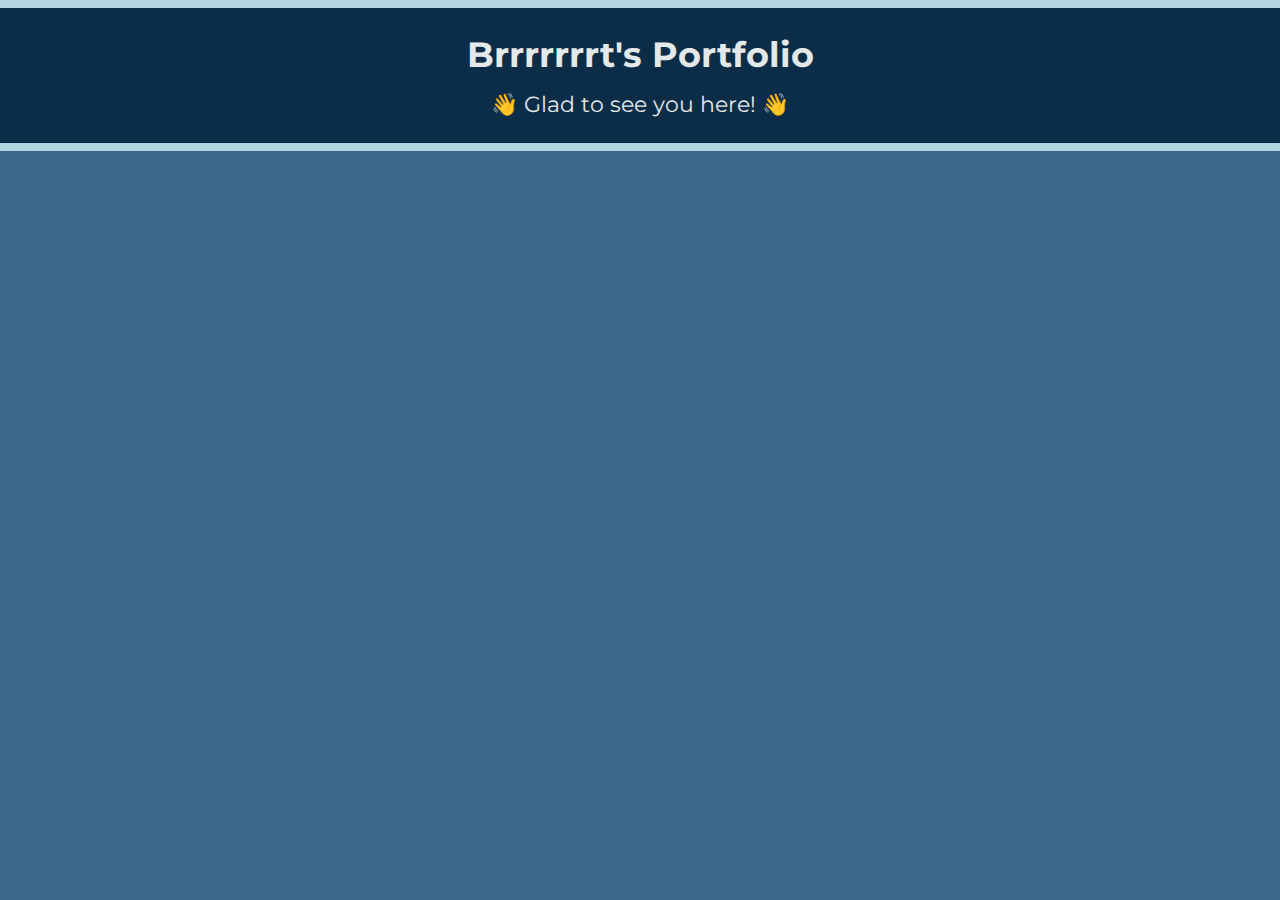
==== index.html @ 43f1c978 "PUSHHy" ====
<!DOCTYPE html>
<head>
    <title>Brrrt Tech</title>
    <link rel="stylesheet" href="style.css">
    <meta charset="UTF-8">
</head>
<div class="divider1"></div>
<header>
    <h1 class="title">Brrrrrrrt's Portfolio</h1>
    <p class="welcomemessage">👋 Glad to see you here! 👋</p>
</header>
<div class="divider1"></div>
<body>    
    <div class="work">
        <img src="" alt="">
    </div>
</body>
---- style.css ----
@import url("https://fonts.googleapis.com/css2?family=Montserrat:wght@400;700&display=swap");
* {
  font-family: 'Montserrat', sans-serif;
  margin: 0;
  padding: 0;
}

header {
  text-align: center;
  padding: 25px;
  background-color: #0C2D48;
  color: #E3E8E9;
}

.title {
  font-size: 35px;
  vertical-align: middle;
}

.welcomemessage {
  padding-top: 15px;
  font-size: 22px;
  display: inline-block;
}

.divider1 {
  width: 100%;
  height: 8px;
  background-color: #B1D4E0;
}

body {
  background-color: #3c678a;
  color: #E3E8E9;
}
/*# sourceMappingURL=style.css.map */
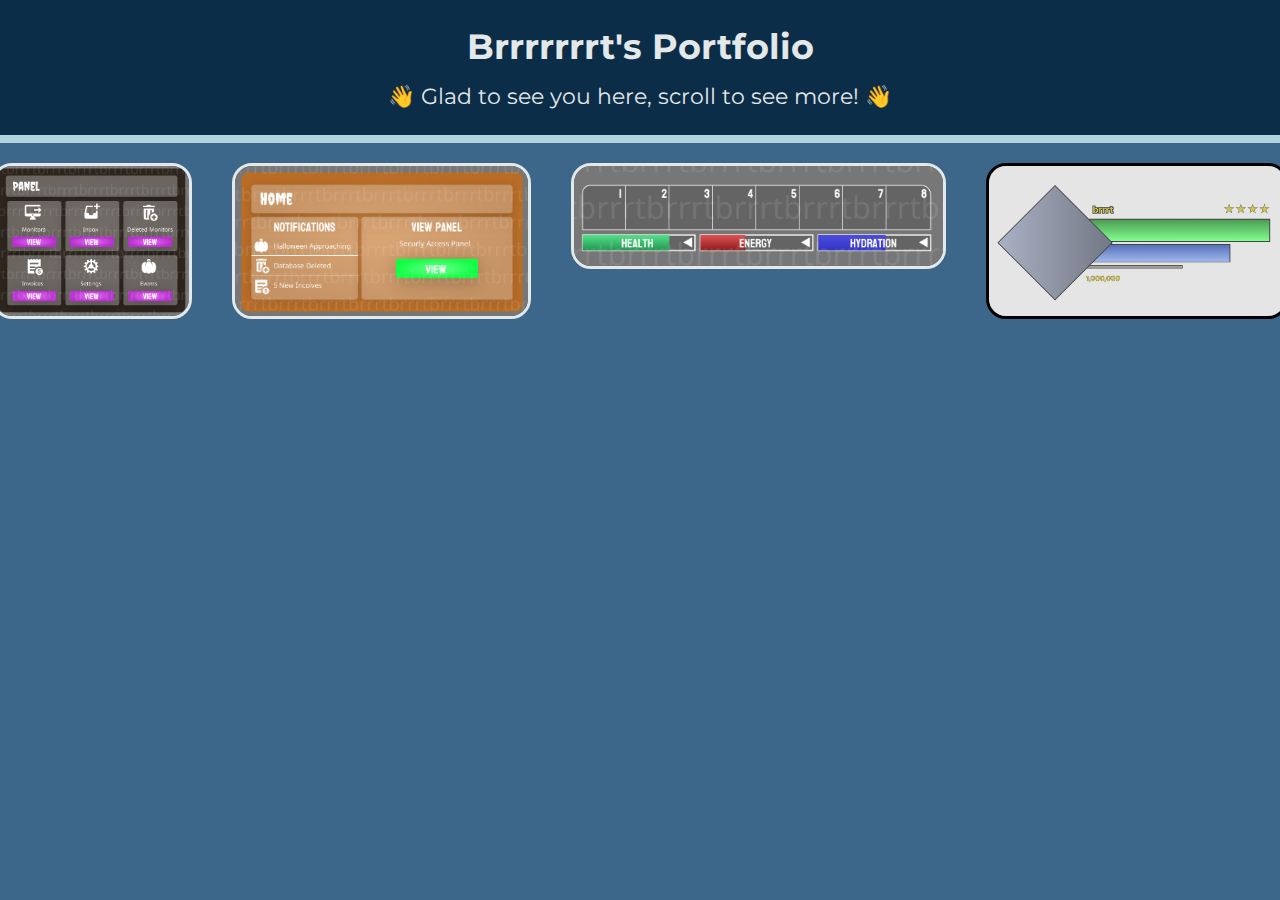
==== commit cdc108b0: "Fix" ====
--- a/index.html
+++ b/index.html
@@ -1,17 +1,20 @@
 <!DOCTYPE html>
 <head>
     <title>Brrrt Tech</title>
+    <link rel="icon" type="image/x-icon" href="/favicon.ico">
     <link rel="stylesheet" href="style.css">
     <meta charset="UTF-8">
 </head>
-<div class="divider1"></div>
 <header>
     <h1 class="title">Brrrrrrrt's Portfolio</h1>
-    <p class="welcomemessage">👋 Glad to see you here! 👋</p>
+    <p class="welcomemessage">👋 Glad to see you here, scroll to see more! 👋</p>
 </header>
 <div class="divider1"></div>
 <body>    
-    <div class="work">
-        <img src="" alt="">
+    <div class="Roblox-Work">
+        <img class="work1" src="/work1.png" alt="Database Manage Panel">
+        <img class="work2" src="/work2.png" alt="Database Admin Panel">
+        <img class="work3" src="/work3.png" alt="Game Inventory">
+        <img class="work4" src="/work4.png" alt="Player Information">
     </div>
 </body>--- a/style.css
+++ b/style.css
@@ -33,4 +33,74 @@
   background-color: #3c678a;
   color: #E3E8E9;
 }
+
+.Roblox-Work {
+  display: -webkit-box;
+  display: -ms-flexbox;
+  display: flex;
+  -webkit-box-pack: center;
+      -ms-flex-pack: center;
+          justify-content: center;
+}
+
+.work1 {
+  margin: 20px;
+  border-style: solid;
+  border-width: medium;
+  border-radius: 20px;
+  -webkit-transition: 0.5s;
+  transition: 0.5s;
+  height: 150px;
+  width: 250px;
+}
+
+.work1:hover {
+  border-radius: 5px;
+}
+
+.work2 {
+  margin: 20px;
+  border-style: solid;
+  border-width: medium;
+  border-radius: 20px;
+  -webkit-transition: 0.5s;
+  transition: 0.5s;
+  height: 150px;
+  width: 300px;
+}
+
+.work2:hover {
+  border-radius: 5px;
+}
+
+.work3 {
+  margin: 20px;
+  border-style: solid;
+  border-width: medium;
+  border-radius: 20px;
+  -webkit-transition: 0.5s;
+  transition: 0.5s;
+  height: 100px;
+  width: 370px;
+}
+
+.work3:hover {
+  border-radius: 5px;
+}
+
+.work4 {
+  margin: 20px;
+  border-style: solid;
+  border-width: medium;
+  border-color: black;
+  border-radius: 20px;
+  -webkit-transition: 0.5s;
+  transition: 0.5s;
+  height: 150px;
+  width: 320px;
+}
+
+.work4:hover {
+  border-radius: 5px;
+}
 /*# sourceMappingURL=style.css.map */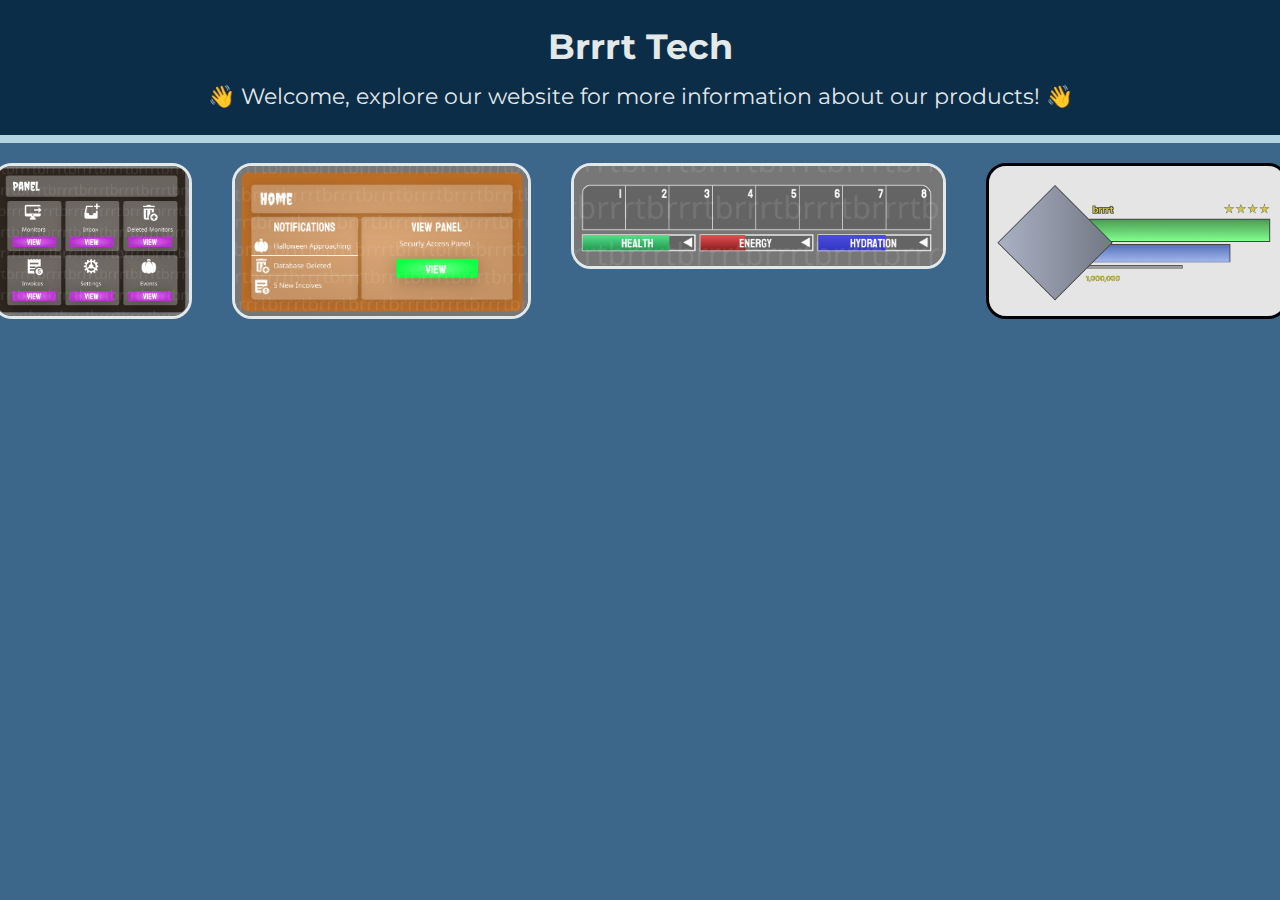
==== commit fea26a57: "Brand" ====
--- a/index.html
+++ b/index.html
@@ -1,20 +1,20 @@
 <!DOCTYPE html>
 <head>
     <title>Brrrt Tech</title>
-    <link rel="icon" type="image/x-icon" href="/favicon.ico">
-    <link rel="stylesheet" href="style.css">
+    <link rel="icon" type="image/x-icon" href="src/assets/favicon.ico">
+    <link rel="stylesheet" href="src/style.css">
     <meta charset="UTF-8">
 </head>
 <header>
-    <h1 class="title">Brrrrrrrt's Portfolio</h1>
-    <p class="welcomemessage">👋 Glad to see you here, scroll to see more! 👋</p>
+    <h1 class="title">Brrrt Tech</h1>
+    <p class="welcomemessage">👋 Welcome, explore our website for more information about our products! 👋</p>
 </header>
 <div class="divider1"></div>
 <body>    
     <div class="Roblox-Work">
-        <img class="work1" src="/work1.png" alt="Database Manage Panel">
-        <img class="work2" src="/work2.png" alt="Database Admin Panel">
-        <img class="work3" src="/work3.png" alt="Game Inventory">
-        <img class="work4" src="/work4.png" alt="Player Information">
+        <img class="work1" src="/src/work/work1.png" alt="Database Manage Panel">
+        <img class="work2" src="src/work/work2.png" alt="Database Admin Panel">
+        <img class="work3" src="src/work/work3.png" alt="Game Inventory">
+        <img class="work4" src="src/work/work4.png" alt="Player Information">
     </div>
 </body>--- a/src/style.css
+++ b/src/style.css
@@ -0,0 +1,106 @@
+@import url("https://fonts.googleapis.com/css2?family=Montserrat:wght@400;700&display=swap");
+* {
+  font-family: 'Montserrat', sans-serif;
+  margin: 0;
+  padding: 0;
+}
+
+header {
+  text-align: center;
+  padding: 25px;
+  background-color: #0C2D48;
+  color: #E3E8E9;
+}
+
+.title {
+  font-size: 35px;
+  vertical-align: middle;
+}
+
+.welcomemessage {
+  padding-top: 15px;
+  font-size: 22px;
+  display: inline-block;
+}
+
+.divider1 {
+  width: 100%;
+  height: 8px;
+  background-color: #B1D4E0;
+}
+
+body {
+  background-color: #3c678a;
+  color: #E3E8E9;
+}
+
+.Roblox-Work {
+  display: -webkit-box;
+  display: -ms-flexbox;
+  display: flex;
+  -webkit-box-pack: center;
+      -ms-flex-pack: center;
+          justify-content: center;
+}
+
+.work1 {
+  margin: 20px;
+  border-style: solid;
+  border-width: medium;
+  border-radius: 20px;
+  -webkit-transition: 0.5s;
+  transition: 0.5s;
+  height: 150px;
+  width: 250px;
+}
+
+.work1:hover {
+  border-radius: 5px;
+}
+
+.work2 {
+  margin: 20px;
+  border-style: solid;
+  border-width: medium;
+  border-radius: 20px;
+  -webkit-transition: 0.5s;
+  transition: 0.5s;
+  height: 150px;
+  width: 300px;
+}
+
+.work2:hover {
+  border-radius: 5px;
+}
+
+.work3 {
+  margin: 20px;
+  border-style: solid;
+  border-width: medium;
+  border-radius: 20px;
+  -webkit-transition: 0.5s;
+  transition: 0.5s;
+  height: 100px;
+  width: 370px;
+}
+
+.work3:hover {
+  border-radius: 5px;
+}
+
+.work4 {
+  margin: 20px;
+  border-style: solid;
+  border-width: medium;
+  border-color: black;
+  border-radius: 20px;
+  -webkit-transition: 0.5s;
+  transition: 0.5s;
+  height: 150px;
+  width: 320px;
+}
+
+.work4:hover {
+  border-radius: 5px;
+}
+/*# sourceMappingURL=style.css.map */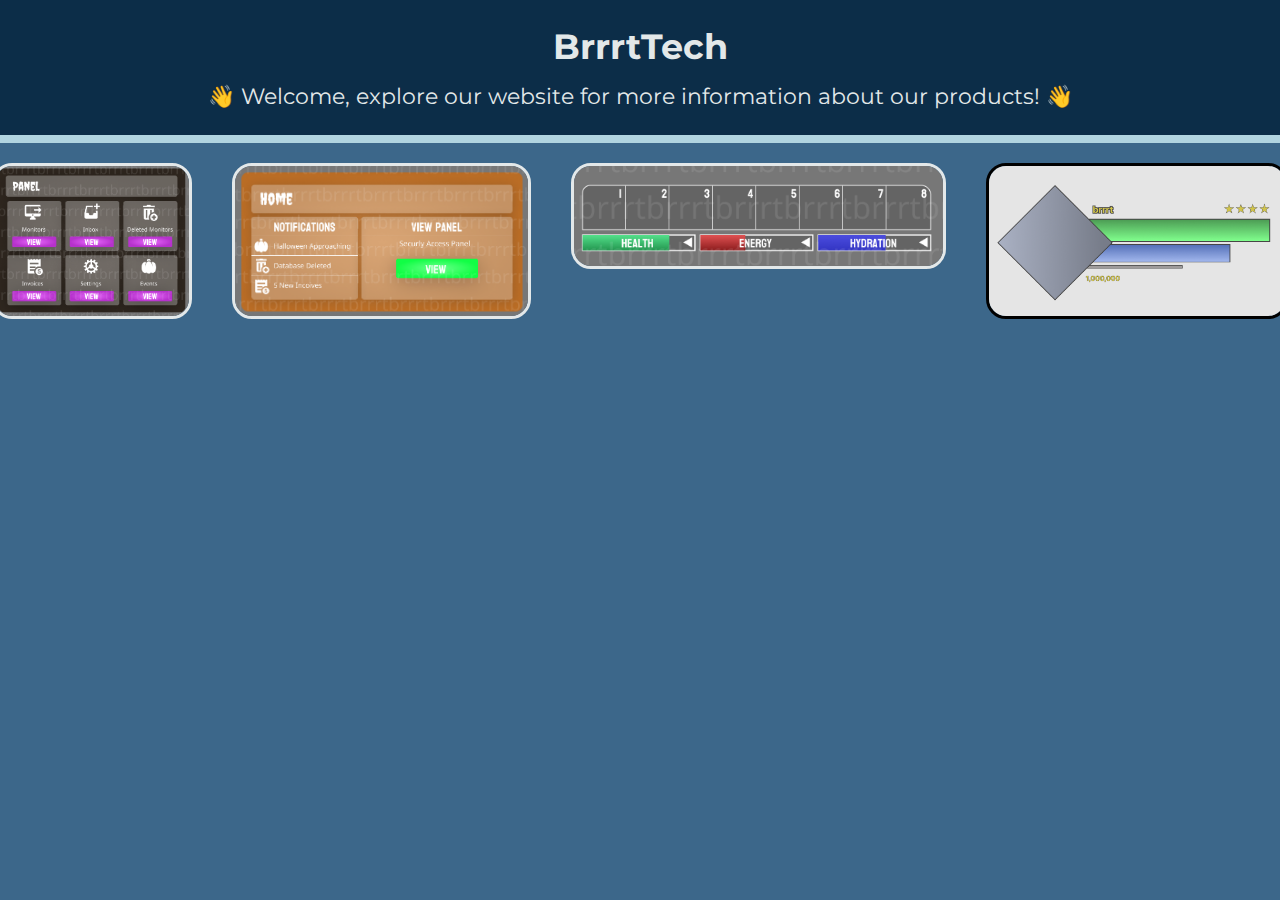
==== commit c6eadb5f: "Rebrand" ====
--- a/index.html
+++ b/index.html
@@ -1,12 +1,12 @@
 <!DOCTYPE html>
 <head>
-    <title>Brrrt Tech</title>
+    <title>BrrrtTech</title>
     <link rel="icon" type="image/x-icon" href="src/assets/favicon.ico">
     <link rel="stylesheet" href="src/style.css">
     <meta charset="UTF-8">
 </head>
 <header>
-    <h1 class="title">Brrrt Tech</h1>
+    <h1 class="title">BrrrtTech</h1>
     <p class="welcomemessage">👋 Welcome, explore our website for more information about our products! 👋</p>
 </header>
 <div class="divider1"></div>
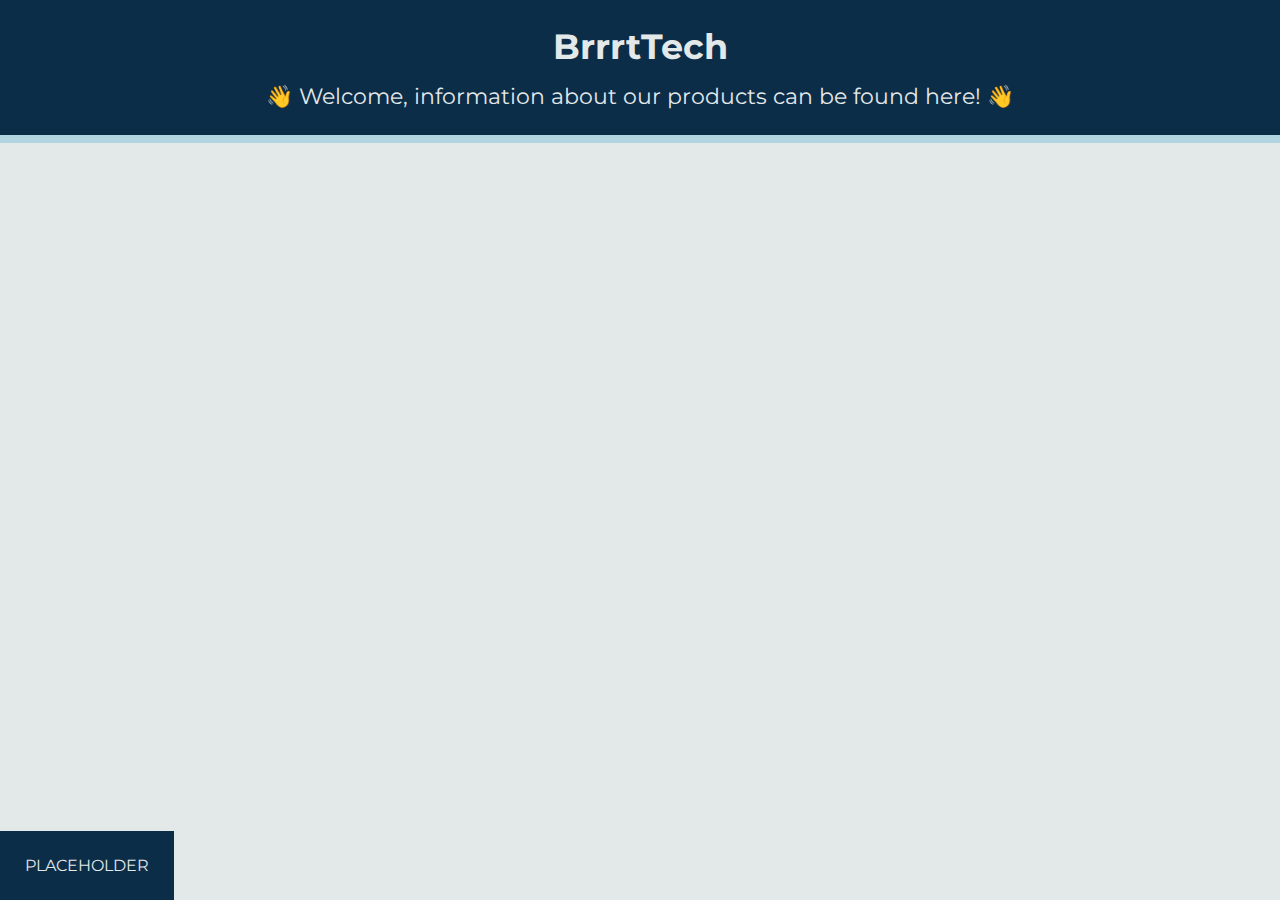
==== commit c4fe283d: "Delete" ====
--- a/index.html
+++ b/index.html
@@ -7,14 +7,11 @@
 </head>
 <header>
     <h1 class="title">BrrrtTech</h1>
-    <p class="welcomemessage">👋 Welcome, explore our website for more information about our products! 👋</p>
+    <p class="welcomemessage">👋 Welcome, information about our products can be found here! 👋</p>
 </header>
 <div class="divider1"></div>
 <body>    
-    <div class="Roblox-Work">
-        <img class="work1" src="/src/work/work1.png" alt="Database Manage Panel">
-        <img class="work2" src="src/work/work2.png" alt="Database Admin Panel">
-        <img class="work3" src="src/work/work3.png" alt="Game Inventory">
-        <img class="work4" src="src/work/work4.png" alt="Player Information">
-    </div>
-</body>+</body>
+<footer>
+    <p>PLACEHOLDER</p>
+</footer>--- a/src/style.css
+++ b/src/style.css
@@ -30,77 +30,16 @@
 }
 
 body {
-  background-color: #3c678a;
+  background-color: #E3E8E9;
   color: #E3E8E9;
 }
 
-.Roblox-Work {
-  display: -webkit-box;
-  display: -ms-flexbox;
-  display: flex;
-  -webkit-box-pack: center;
-      -ms-flex-pack: center;
-          justify-content: center;
-}
-
-.work1 {
-  margin: 20px;
-  border-style: solid;
-  border-width: medium;
-  border-radius: 20px;
-  -webkit-transition: 0.5s;
-  transition: 0.5s;
-  height: 150px;
-  width: 250px;
-}
-
-.work1:hover {
-  border-radius: 5px;
-}
-
-.work2 {
-  margin: 20px;
-  border-style: solid;
-  border-width: medium;
-  border-radius: 20px;
-  -webkit-transition: 0.5s;
-  transition: 0.5s;
-  height: 150px;
-  width: 300px;
-}
-
-.work2:hover {
-  border-radius: 5px;
-}
-
-.work3 {
-  margin: 20px;
-  border-style: solid;
-  border-width: medium;
-  border-radius: 20px;
-  -webkit-transition: 0.5s;
-  transition: 0.5s;
-  height: 100px;
-  width: 370px;
-}
-
-.work3:hover {
-  border-radius: 5px;
-}
-
-.work4 {
-  margin: 20px;
-  border-style: solid;
-  border-width: medium;
-  border-color: black;
-  border-radius: 20px;
-  -webkit-transition: 0.5s;
-  transition: 0.5s;
-  height: 150px;
-  width: 320px;
-}
-
-.work4:hover {
-  border-radius: 5px;
+footer {
+  position: fixed;
+  bottom: 0%;
+  text-align: center;
+  padding: 25px;
+  background-color: #0C2D48;
+  color: #E3E8E9;
 }
 /*# sourceMappingURL=style.css.map */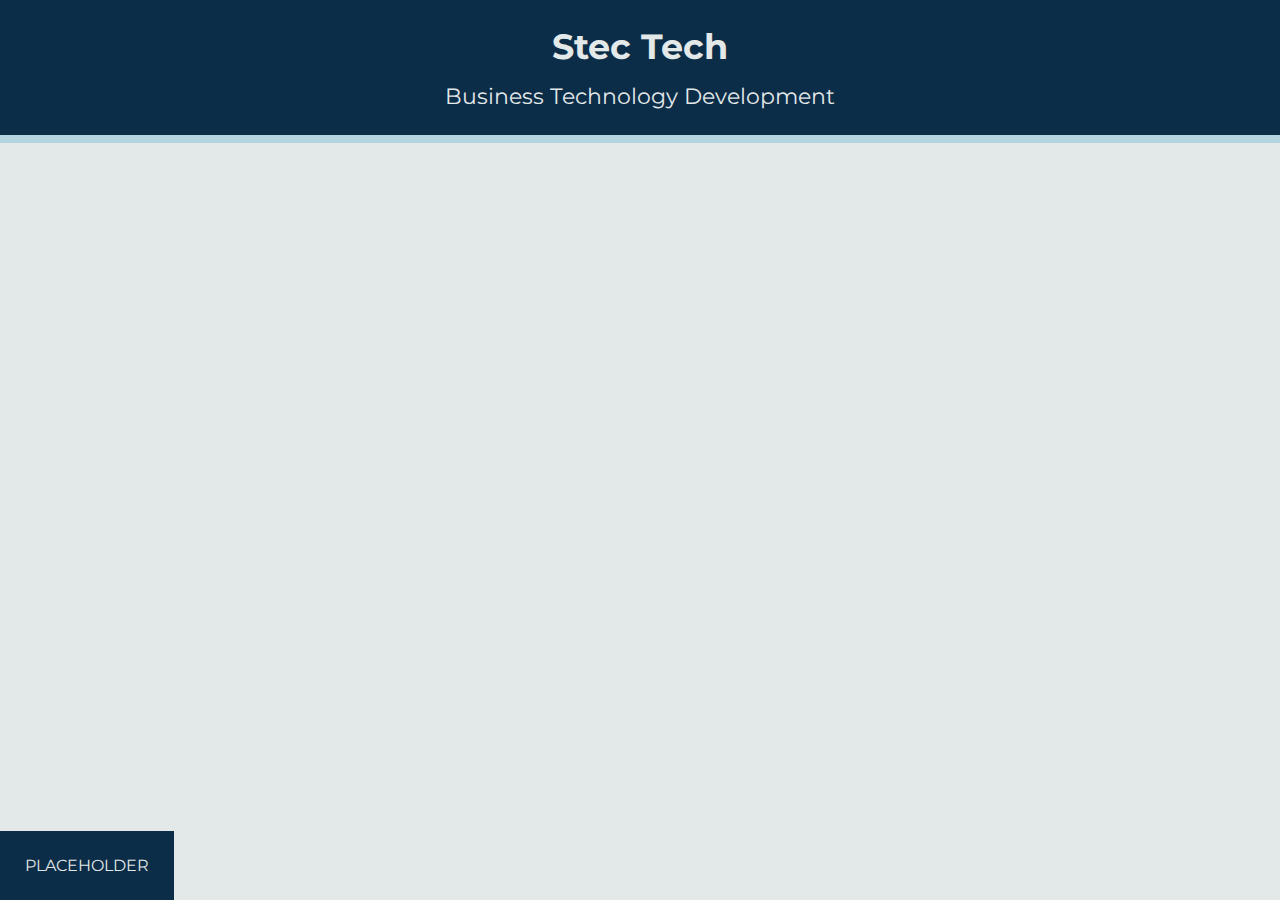
==== commit 8e640d4f: "Update index.html" ====
--- a/index.html
+++ b/index.html
@@ -1,13 +1,13 @@
 <!DOCTYPE html>
 <head>
-    <title>BrrrtTech</title>
+    <title>Strec Tech</title>
     <link rel="icon" type="image/x-icon" href="src/assets/favicon.ico">
     <link rel="stylesheet" href="src/style.css">
     <meta charset="UTF-8">
 </head>
 <header>
-    <h1 class="title">BrrrtTech</h1>
-    <p class="welcomemessage">👋 Welcome, information about our products can be found here! 👋</p>
+    <h1 class="title">Stec Tech</h1>
+    <p class="welcomemessage">Business Technology Development</p>
 </header>
 <div class="divider1"></div>
 <body>    
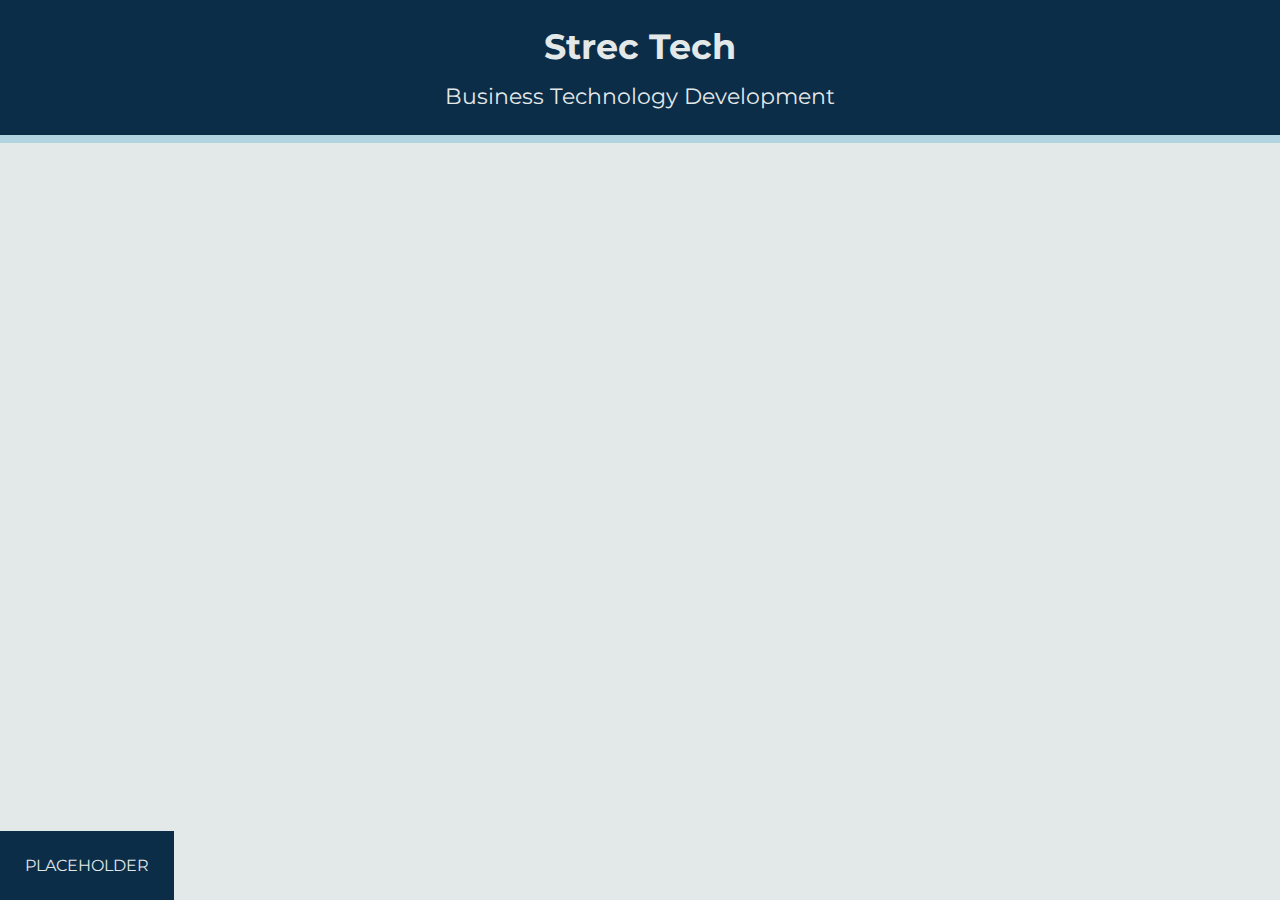
==== commit 1d2b671b: "Update index.html" ====
--- a/index.html
+++ b/index.html
@@ -6,7 +6,7 @@
     <meta charset="UTF-8">
 </head>
 <header>
-    <h1 class="title">Stec Tech</h1>
+    <h1 class="title">Strec Tech</h1>
     <p class="welcomemessage">Business Technology Development</p>
 </header>
 <div class="divider1"></div>
